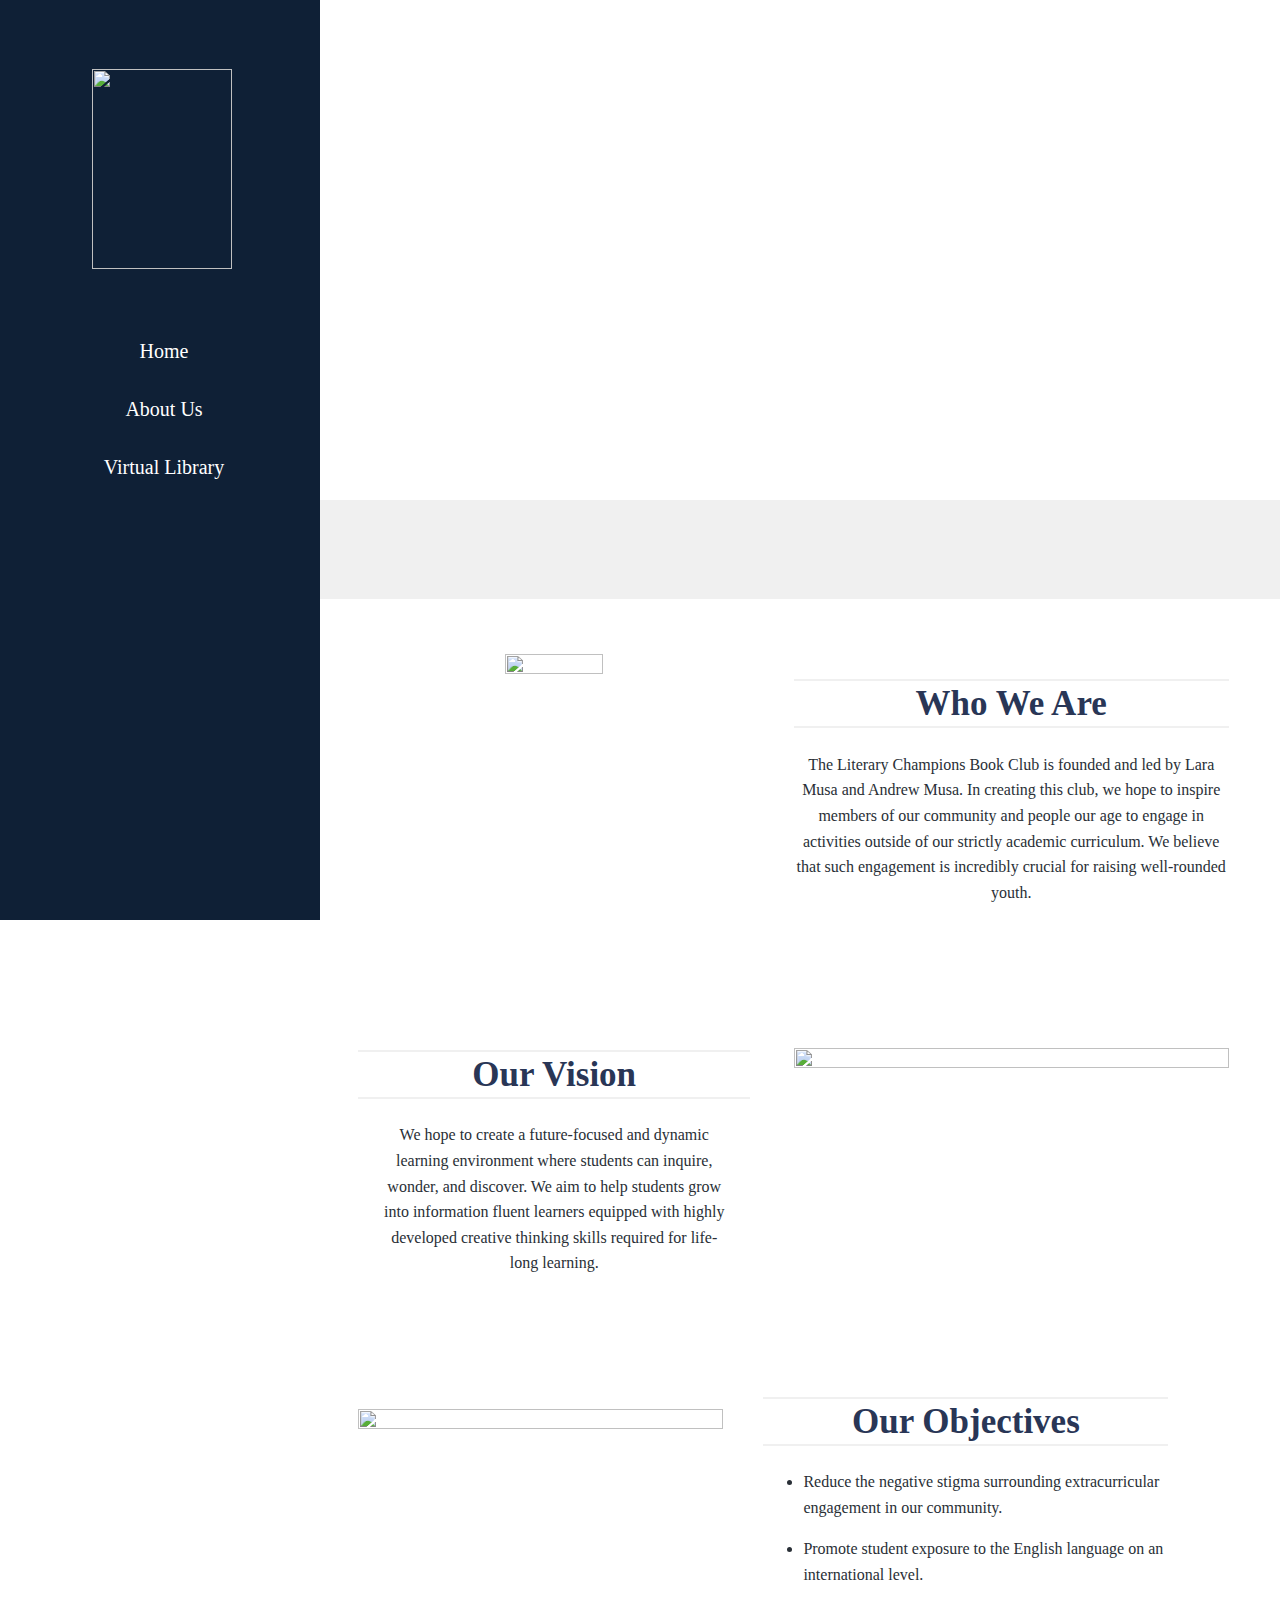
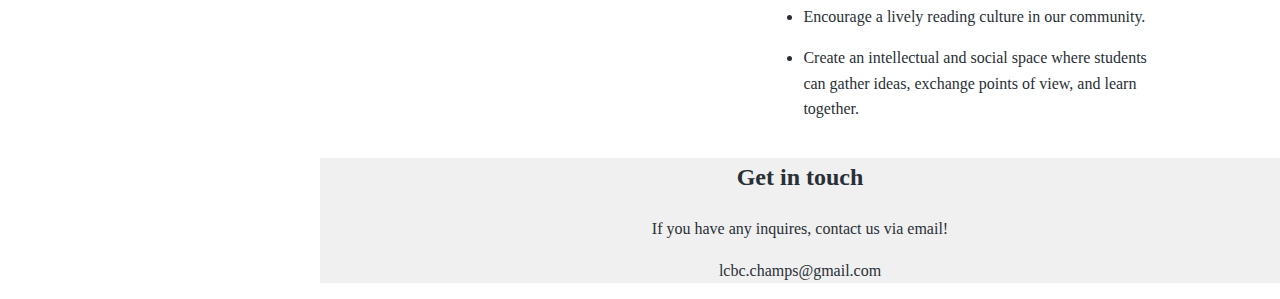
==== about.html @ d2af62f5 "Update about.html" ====
<html>
<font face = "Georgia, serif">
<header>
<head>
	<meta name="viewport" content="width=device-width,initial-scale=1,maximum-scale=1,user-scalable=no">
	<meta http-equiv="X-UA-Compatible" content="IE=edge,chrome=1">
	<meta name="HandheldFriendly" content="true">
</head>

    <link rel="stylesheet" type="text/css" href="css-about.css" />
    <script type="text/javascript" src="Javascript.js"></script>
    
    <div class="sidenav">

        <center><div class="LogoPicture" style="height:100px;width:110px;margin-top:49px;margin-right:8%;margin-left:0;">
            <img src="laramusa.github.io/Images/logo3.png" style="height:200px;width:140px;"/>
        </div></center>

        <a href="index.html" style="margin-top:160px;">Home</a>
        <a href="about.html">About Us</a>
        <a href="library.html">Virtual Library</a>
    </div>

    <div class="paralax">
    <div class="header-banner" style="width:75%;position:relative;max-width: 100%;">
    </div></div>

    <div class="clear"></div>
	
<style>
@media screen and (max-width: 400px) {
.sidenav{
  width: 0%;
}
.header-banner{
/*margin-left:0;
float:left;
width:100%;
position: relative;*/
/*position:relative;
left:auto;
float:left;
margin-left:0;
margin-right:0;
margin-top:0;
width:100%;
height:40%;*/

/*position:relative;
    top:0;
    margin-left: 0;
    margin-top: 0;
    width: 100%;
    border: none;
height:100%;*/
position:relative;
z-index:20000;
all: initial;
width:100%;
height:40%;
top:0;
left:0;
right:0;
margin-left:0;
margin-right:0;
}
.paralax{
left:auto;
width:100%;
height:40%;
top:0;
margin-left:0;
margin-right:0;
float:left;
}
#boxes3{
all: initial;
left:auto;
position:relative;
margin-left:0;
margin-right:0;
height:40%;
width:100%;
}
#girl { 
/*width: 90%;
margin-left: -27.5%;
float: left;*/
	

/*left:auto;
margin-top:10%;
margin-left:0;
margin-right:0;
width:100%;
height:35%;
float:left;*/
position:relative;
margin-left:0;
margin-right:0;
width:100%;
height:100%;
}
.girlpic{
margin-left:0;
margin-right:0;
width:100%;
}
#who { 
/*width: 85%;
margin-left: -23%;
float: left;
text-align: center;*/
left:auto;
text-align:center;
}
#boxes3{
left:auto;
margin-left:0;
margin-right:0;
float:left;
}
#kindle { 
width: 90%;
margin-left: -27.5%;
float: left;
}
#vision { 
width: 90%;
margin-left: -25%;
float: left;
text-align: center;
}
#boxes5{
margin-left:0;
margin-right:0;
}
#horison { 
/*width: 90%;
margin-left: -27.5%;
float: left;*/
left:auto;
margin-left:0;
margin-right:0;
width:100%;
height:40%;
}
#objectives { 
/*width: 85%;
margin-left: -23%;
float: left;
text-align: center;*/
width: 100%;
margin-left: 0;
margin-right:0;
float: left;
text-align: center;
}
#contact{
    float: left;
    width: 100%;
    text-align:center;
    margin-left:0%;
    font-size: 10px;
}
</style>

</header>

<body class="main">
	
	<div style="min-height: 100%;min-width: 100%;background-size: cover;margin-top: 0px;">
	<div style="background:#fff;">
	<div style="background-color:rgb(240,240,240);height:11%;width:100%;margin-top:140px;"></div>


   <main id="boxes3" style="margin-left:28%;margin-right:4%;text-align:center;">
    <div id="girl"><center><img src="laramusa.github.io/Images/WhoWeAre.jpg" class="girlpic" style="height:50%;max-width:100%;"/></center></div>
    <div id="who" style="margin-bottom: 50px;">

    	<center><h1 style="font-size:35px;padding: 5px 15px;border-top: 2px solid rgb(240,240,240);border-bottom: 2px solid rgb(240,240,240);line-height: 1em;text-decoration: none;color:rgb(41,54,86);">Who We Are</h1>

        <p style="width:100%;">The Literary Champions Book Club is founded and led by Lara Musa and Andrew Musa. In creating this club, we hope to inspire members of our community and people our age to engage in activities outside of our strictly academic curriculum. We believe that such engagement is incredibly crucial for raising well-rounded youth.
</p></center>
	</div></main>

	

	
	<main id="boxes4" style="margin-left:28%;margin-right:4%;text-align:center;">
    <div id="kindle"><center><img src="laramusa.github.io/Images/vision.jpg" style="height:50%;width:100%;"/></center></div>
    <div id="vision" style="margin-bottom: 50px;">

    	<center><h1 style="font-size:35px;padding: 5px 15px;border-top: 2px solid rgb(240,240,240);border-bottom: 2px solid rgb(240,240,240);line-height: 1em;text-decoration: none;color:rgb(41,54,86);">Our Vision</h1>

        <p style="width:90%;">We hope to create a future-focused and dynamic learning environment where students can inquire, wonder, and discover. We aim to help students grow into information fluent learners equipped with highly developed creative thinking skills required for life-long learning.
</p></center>
    </div></main>

	


<main id="boxes5" style="margin-left:28%;margin-right:4%;text-align:center;">
    <div id="horison"><center><img src="laramusa.github.io/Images/objectives.jpg" style="height: 50%;width:100%;"/></center></div>
    <div id="objectives">

    	<center><h1 style="font-size:35px;padding: 5px 15px;border-top: 2px solid rgb(240,240,240);border-bottom: 2px solid rgb(240,240,240);line-height: 1em;text-decoration: none;color:rgb(41,54,86);margin-top:-2%;">Our Objectives</h1></center>

        <ul style="width:90%; text-align: left;">
<li><p>Reduce the negative stigma surrounding extracurricular engagement in our community.</p></li>
  <li><p>Promote student exposure to the English language on an international level.</p></li>
  <li><p>Encourage a lively reading culture in our community.</p></li>
  <li><p>Create an intellectual and social space where students can gather ideas, exchange points of view, and learn together.</p></li>

        </ul>
    </div></main>

	

<!--<div id="contact" style="margin-right:0; margin-top: 100px; text-align:center; background-color: rgb(240,240,240);"><b><h2>Get in touch</h2></b>
    <p>If you have any inquires, contact us via email!</p>
    <p>ndbookworms@gmail.com</p>
</div>-->
	

<div id="contact" style="text-align:center; background-color: rgb(240,240,240);"><b><h2>Get in touch</h2></b>
    <p>If you have any inquires, contact us via email!</p>
    <p>lcbc.champs@gmail.com</p>
</div>

</div>


</body>
</font>
</html>
---- css-about.css ----
::-moz-selection { background: rgb(240,240,240); }
::selection { background: rgb(240,240,240); }

body { margin:0px; padding:0px;}
html, body{
  overflow-x: hidden;
  max-width:100%;
}
/* main */
header {
    height: 360px;
    z-index: 10;
}
.paralax{
position: fixed;
  bottom: 0;
  right: 0;
  height: auto;
  width: auto;
  min-height: 100%;
  min-width: 100%;
  z-index: -5000;
}
.thevid{
  position:relative;
    top:0;
    margin-right:0%;
    margin-left: 25%;
    margin-top: 0%;
    border: none;
}
.sidenav {
  height: 100%;
  width: 25%;
  position: fixed;
  z-index: 1;
  top: 0;
  left: 0;
  background-color: #0f2036;
  overflow-x: hidden;
  padding-top: 20px;
  text-align:center;
}

.sidenav a {
  padding: 6px 8px 20px 16px;
  text-decoration: none;
  font-size: 20px;
  color: #fff;
  display: block;
}

.sidenav a:hover {
  color: rgb(109,118,139);
}

.main {
  /*margin-left: 35%;
  margin-right: 10%;
  padding: 0px 10px;
  text-align:center;*/
}

@media screen and (max-height: 450px) {
  .sidenav {padding-top: 15px;}
  .sidenav a {font-size: 18px;}
}


#boxes3 {
  content: "";
  clear: both;
  display: table;
}


#who {
  height: 8%;
  margin-left:10px;
  width:50%;
  float: right;
  margin-top: 57px;
}

#girl {
  height: 10%;
  width: 45%;
  float: left;
  margin-top:55px;
  float:left;
}


#boxes4 {
  content: "";
  clear: both;
  display: table;
}


#kindle {
  height: 8%;
  margin-top: 77px;
  margin-left:10px;
  width:50%;
  float: right;
}

#vision {
  height: 10%;
  margin-top:55px;
  width: 45%;
  float: left;
}


#boxes5 {
  content: "";
  clear: both;
  display: table;
}


#objectives {
  height: 8%;
  margin-left:10px;
  width:50%;
  float: right;
  margin-top: 63px;
  text-align: left;
}

#horison {
  height: 10%;
  width: 45%;
  float: left;
  margin-top:67px;
}
#contact {
 text-align:center;
 margin-left:25%;
}
.header-banner {
    position: relative;
    top:0;
    right:0;
    margin-right:0;
    border:0;
    margin-left:25%;
    background-image: url('laramusa.github.io/Images/about.jpg');
    background-position: center;
    background-repeat: no-repeat;
    background-size: cover;
    height: 500px;
    width: 75%;
}

header h1 {
    background-color: rgba(18,72,120, 0.8);
    color: #fff;
    padding: 0 1rem;
    position: absolute;
    top: 2rem; 
    left: 2rem;
}

.fixed-header {
    position: fixed;
    top: 0;
    left: 0;
    width: 100%;
}

nav {
    width: 100%;
    height: 60px;
    background: rgb(41,54,86);
    postion: fixed;
    z-index: 10;
}

nav div {
    color: white;
    font-size: 2rem;
    line-height: 60px;
    position: absolute;
    top: 0;
    left: 2%;
    visibility: hidden;
}
.visible-title {
    visibility: visible;
}

nav ul { 
    list-style-type: none;
    margin: 0 2% auto 0;
    padding-left: 0;
    text-align: right;
    max-width: 100%;
}
nav ul li { 
    display: inline-block; 
    line-height: 60px;
    margin-left: 10px;
}
nav ul li a {
    text-decoration: none; 
    color: #fff;
}

/* demo content */
body { 
    color: #292f36;
    font-family: helvetica;
    line-height: 1.6;
}
.content{ 
    margin: 0 auto;
    padding: 4rem 0;
    width: 960px;
    max-width: 100%;
}

@media only screen and (max-width: 960px) {
    .content{ 
        padding: 2rem 0;
    }
    article {
        float: none;
        margin: 0 auto;
        width: 96%;
    }
    article:last-of-type {  
        margin-bottom: 3rem;
    }
    aside {  
        float: none;
        text-align: center;
        width: 100%;
    }
}
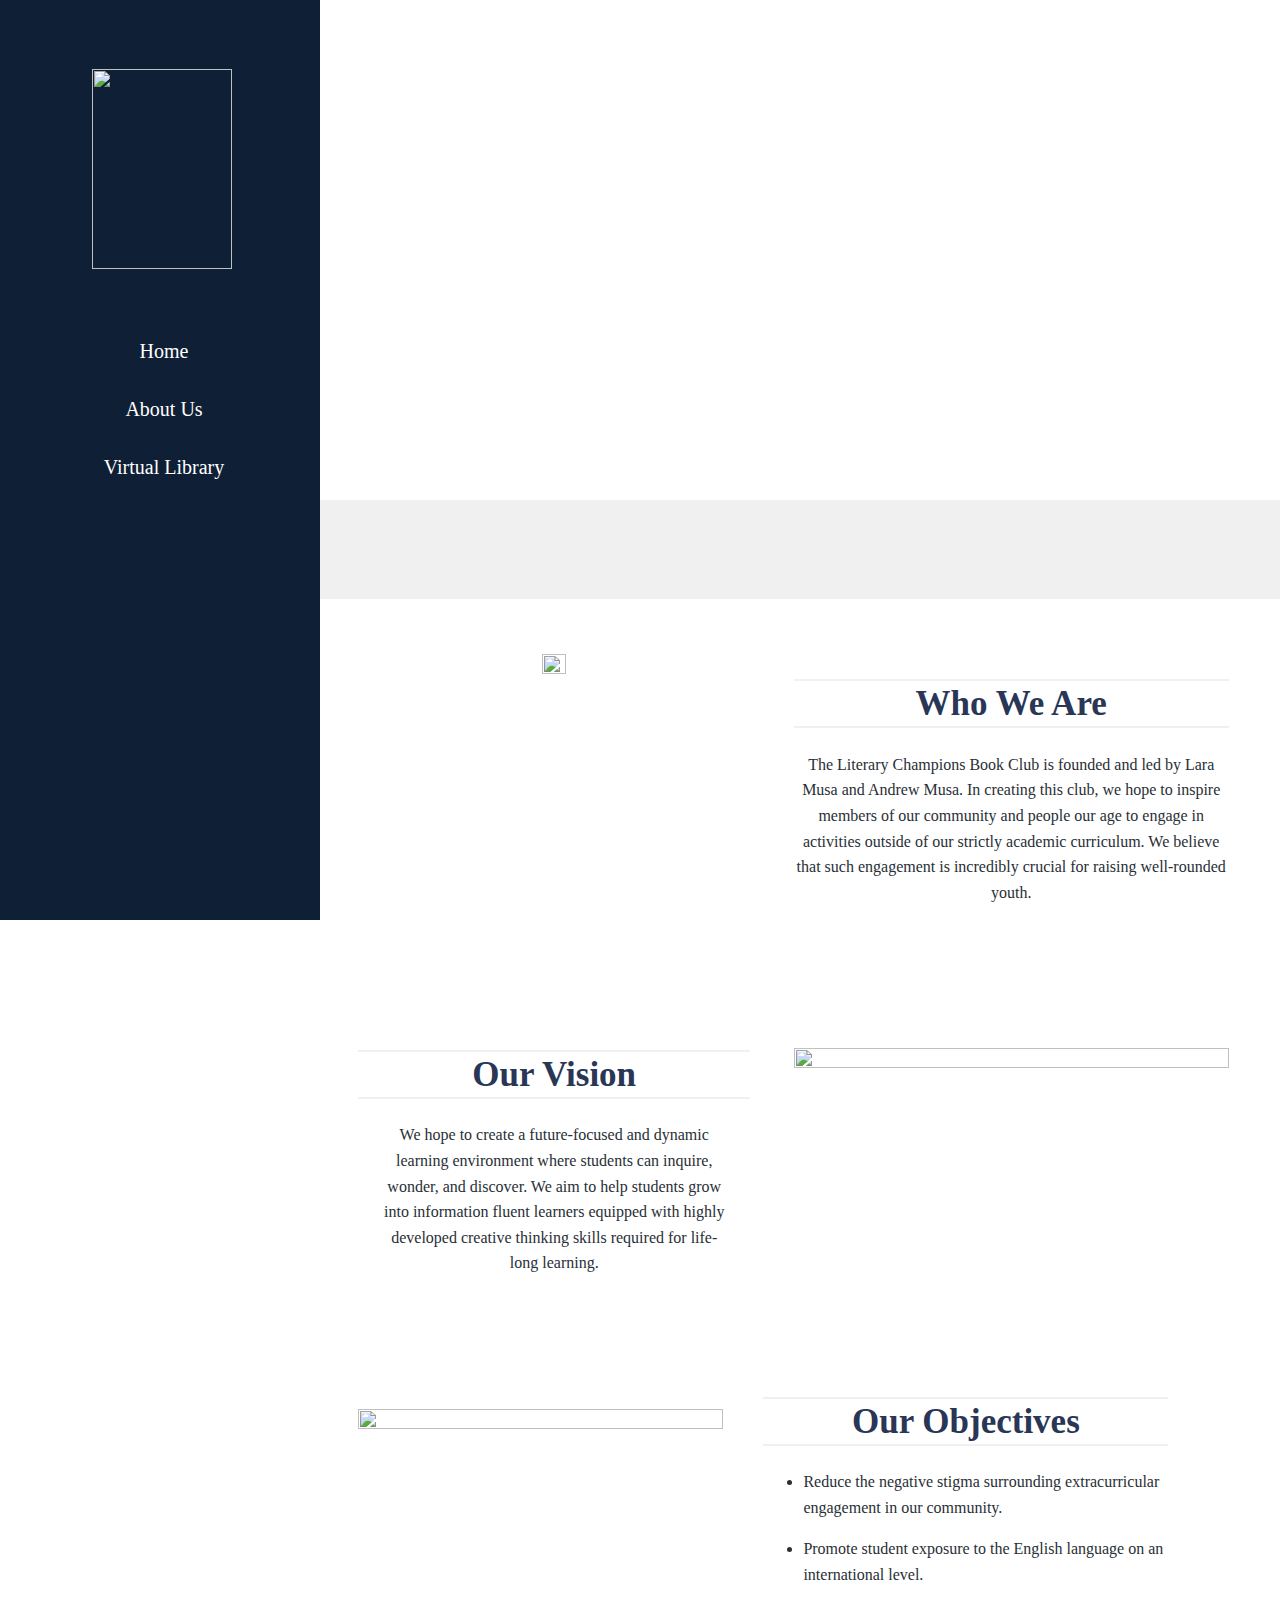
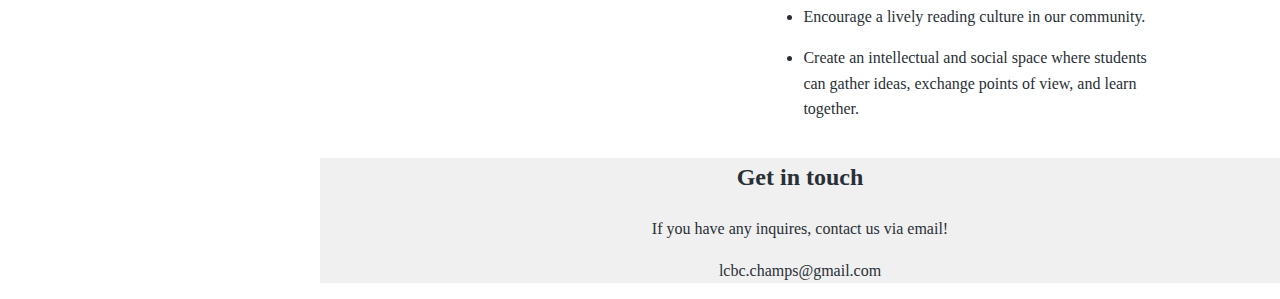
==== commit 510bb5c9: "Update about.html" ====
--- a/about.html
+++ b/about.html
@@ -73,33 +73,31 @@
 margin-right:0;
 float:left;
 }
-#boxes3{
-all: initial;
+/*#boxes3{
 left:auto;
 position:relative;
 margin-left:0;
 margin-right:0;
 height:40%;
 width:100%;
-}
+}*/
 #girl { 
 /*width: 90%;
 margin-left: -27.5%;
-float: left;*/
-	
-
-/*left:auto;
+float: left;*/	
+
+left:auto;
 margin-top:10%;
 margin-left:0;
 margin-right:0;
 width:100%;
 height:35%;
-float:left;*/
-position:relative;
-margin-left:0;
-margin-right:0;
-width:100%;
-height:100%;
+float:left;
+/*position:relative;
+margin-left:0;
+margin-right:0;
+width:100%;
+height:100%;*/
 }
 .girlpic{
 margin-left:0;
@@ -168,14 +166,13 @@
 </header>
 
 <body class="main">
-	
 	<div style="min-height: 100%;min-width: 100%;background-size: cover;margin-top: 0px;">
 	<div style="background:#fff;">
 	<div style="background-color:rgb(240,240,240);height:11%;width:100%;margin-top:140px;"></div>
 
 
    <main id="boxes3" style="margin-left:28%;margin-right:4%;text-align:center;">
-    <div id="girl"><center><img src="laramusa.github.io/Images/WhoWeAre.jpg" class="girlpic" style="height:50%;max-width:100%;"/></center></div>
+    <div id="girl"><center><img src="laramusa.github.io/Images/bosses.jpeg" class="girlpic" style="height:25%;max-width:100%;"/></center></div>
     <div id="who" style="margin-bottom: 50px;">
 
     	<center><h1 style="font-size:35px;padding: 5px 15px;border-top: 2px solid rgb(240,240,240);border-bottom: 2px solid rgb(240,240,240);line-height: 1em;text-decoration: none;color:rgb(41,54,86);">Who We Are</h1>
@@ -184,7 +181,6 @@
 </p></center>
 	</div></main>
 
-	
 
 	
 	<main id="boxes4" style="margin-left:28%;margin-right:4%;text-align:center;">
@@ -197,7 +193,7 @@
 </p></center>
     </div></main>
 
-	
+
 
 
 <main id="boxes5" style="margin-left:28%;margin-right:4%;text-align:center;">
@@ -215,7 +211,7 @@
         </ul>
     </div></main>
 
-	
+
 
 <!--<div id="contact" style="margin-right:0; margin-top: 100px; text-align:center; background-color: rgb(240,240,240);"><b><h2>Get in touch</h2></b>
     <p>If you have any inquires, contact us via email!</p>
@@ -229,7 +225,11 @@
 </div>
 
 </div>
-
+<script>
+if (screen.width <= 400) {
+     document.location = "html-about.html";
+}
+</script>
 
 </body>
 </font>
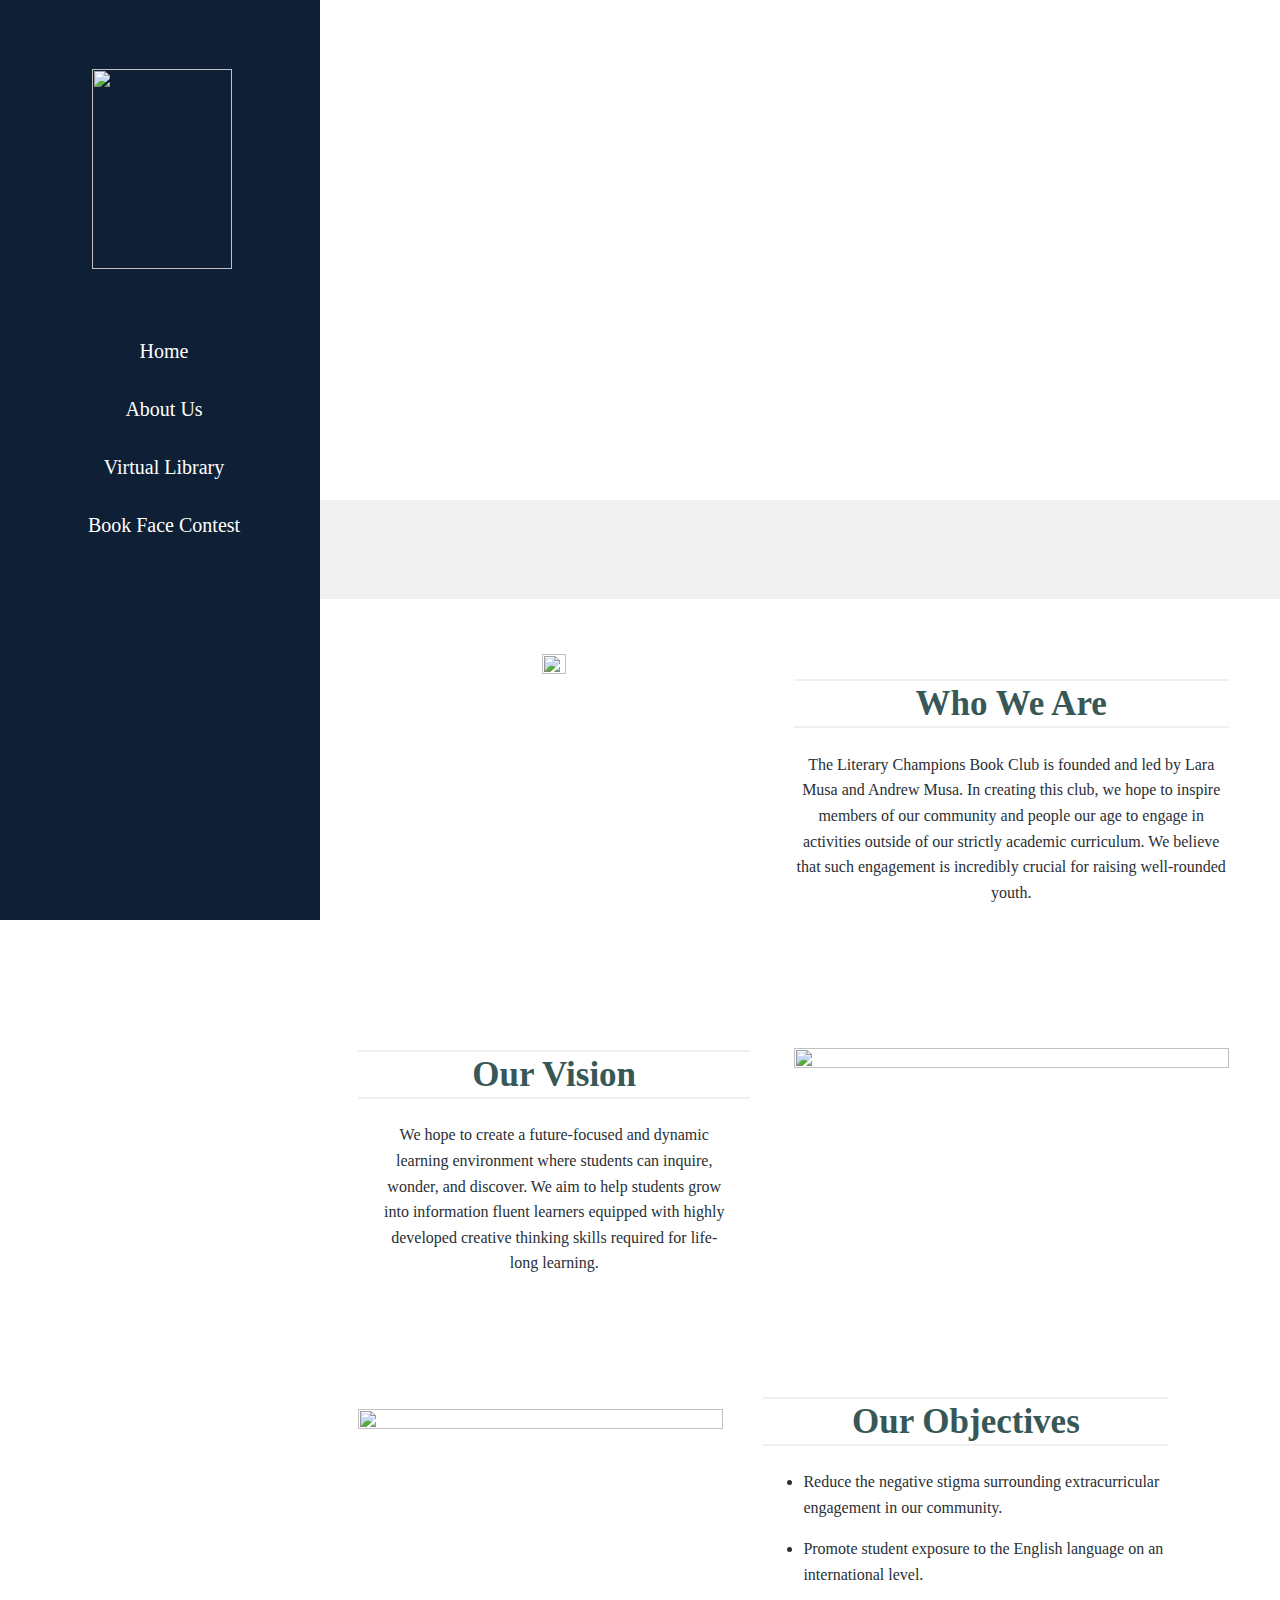
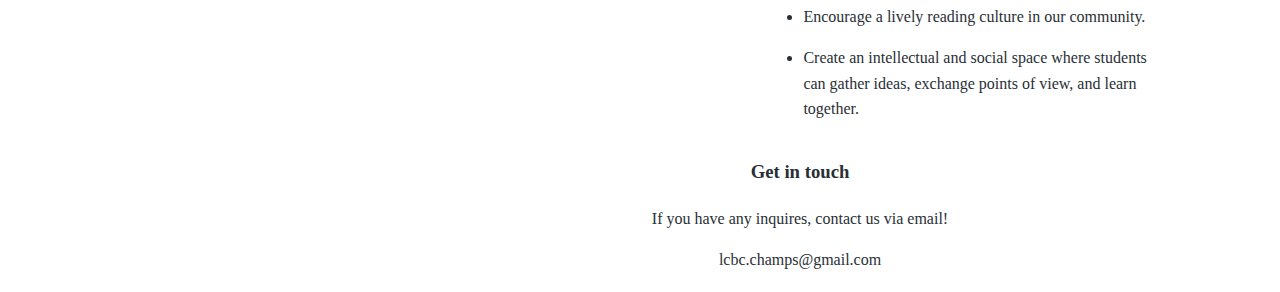
==== commit 265708a7: "Update about.html" ====
--- a/about.html
+++ b/about.html
@@ -10,15 +10,16 @@
     <link rel="stylesheet" type="text/css" href="css-about.css" />
     <script type="text/javascript" src="Javascript.js"></script>
     
-    <div class="sidenav">
+    <div class="sidenav" sytle="overflow:hidden;">
 
         <center><div class="LogoPicture" style="height:100px;width:110px;margin-top:49px;margin-right:8%;margin-left:0;">
-            <img src="laramusa.github.io/Images/logo3.png" style="height:200px;width:140px;"/>
+            <img src="lcbc-champs.github.io/Images/logogrey.png" style="height:200px;width:140px;"/>
         </div></center>
 
         <a href="index.html" style="margin-top:160px;">Home</a>
         <a href="about.html">About Us</a>
         <a href="library.html">Virtual Library</a>
+	<a href="face.html">Book Face Contest</a>
     </div>
 
     <div class="paralax">
@@ -162,34 +163,32 @@
     font-size: 10px;
 }
 </style>
-
 </header>
 
 <body class="main">
-	<div style="min-height: 100%;min-width: 100%;background-size: cover;margin-top: 0px;">
-	<div style="background:#fff;">
-	<div style="background-color:rgb(240,240,240);height:11%;width:100%;margin-top:140px;"></div>
-
+<div style="min-height: 100%;min-width: 100%;background-size: cover;margin-top: 0px;">
+<div style="background:#fff;">
+<div style="background-color:rgb(240,240,240);height:11%;width:100%;margin-top:140px;"></div>
 
    <main id="boxes3" style="margin-left:28%;margin-right:4%;text-align:center;">
-    <div id="girl"><center><img src="laramusa.github.io/Images/bosses.jpeg" class="girlpic" style="height:25%;max-width:100%;"/></center></div>
+    <div id="girl"><center><img src="lcbc-champs.github.io/Images/bosses.jpg" class="girlpic" style="height:25%;max-width:100%;"/></center></div>
     <div id="who" style="margin-bottom: 50px;">
 
-    	<center><h1 style="font-size:35px;padding: 5px 15px;border-top: 2px solid rgb(240,240,240);border-bottom: 2px solid rgb(240,240,240);line-height: 1em;text-decoration: none;color:rgb(41,54,86);">Who We Are</h1>
-
-        <p style="width:100%;">The Literary Champions Book Club is founded and led by Lara Musa and Andrew Musa. In creating this club, we hope to inspire members of our community and people our age to engage in activities outside of our strictly academic curriculum. We believe that such engagement is incredibly crucial for raising well-rounded youth.
+    	<center><h1 style="font-size:35px;padding: 5px 15px;border-top: 2px solid rgb(240,240,240);border-bottom: 2px solid rgb(240,240,240);line-height: 1em;text-decoration: none;color:rgb(55,88,87);">Who We Are</h1>
+
+        <p style="width:100%;rgb(59,56,56);">The Literary Champions Book Club is founded and led by Lara Musa and Andrew Musa. In creating this club, we hope to inspire members of our community and people our age to engage in activities outside of our strictly academic curriculum. We believe that such engagement is incredibly crucial for raising well-rounded youth.
 </p></center>
 	</div></main>
 
 
 	
 	<main id="boxes4" style="margin-left:28%;margin-right:4%;text-align:center;">
-    <div id="kindle"><center><img src="laramusa.github.io/Images/vision.jpg" style="height:50%;width:100%;"/></center></div>
+    <div id="kindle"><center><img src="lcbc-champs.github.io/Images/ele.jpg" style="height:50%;width:100%;"/></center></div>
     <div id="vision" style="margin-bottom: 50px;">
 
-    	<center><h1 style="font-size:35px;padding: 5px 15px;border-top: 2px solid rgb(240,240,240);border-bottom: 2px solid rgb(240,240,240);line-height: 1em;text-decoration: none;color:rgb(41,54,86);">Our Vision</h1>
-
-        <p style="width:90%;">We hope to create a future-focused and dynamic learning environment where students can inquire, wonder, and discover. We aim to help students grow into information fluent learners equipped with highly developed creative thinking skills required for life-long learning.
+    	<center><h1 style="font-size:35px;padding: 5px 15px;border-top: 2px solid rgb(240,240,240);border-bottom: 2px solid rgb(240,240,240);line-height: 1em;text-decoration: none;color:rgb(55,88,87);">Our Vision</h1>
+
+        <p style="width:90%; rgb(59,56,56);">We hope to create a future-focused and dynamic learning environment where students can inquire, wonder, and discover. We aim to help students grow into information fluent learners equipped with highly developed creative thinking skills required for life-long learning.
 </p></center>
     </div></main>
 
@@ -197,16 +196,16 @@
 
 
 <main id="boxes5" style="margin-left:28%;margin-right:4%;text-align:center;">
-    <div id="horison"><center><img src="laramusa.github.io/Images/objectives.jpg" style="height: 50%;width:100%;"/></center></div>
+    <div id="horison"><center><img src="lcbc-champs.github.io/Images/read.jpg" style="height: 50%;width:100%;"/></center></div>
     <div id="objectives">
 
-    	<center><h1 style="font-size:35px;padding: 5px 15px;border-top: 2px solid rgb(240,240,240);border-bottom: 2px solid rgb(240,240,240);line-height: 1em;text-decoration: none;color:rgb(41,54,86);margin-top:-2%;">Our Objectives</h1></center>
+    	<center><h1 style="font-size:35px;padding: 5px 15px;border-top: 2px solid rgb(240,240,240);border-bottom: 2px solid rgb(240,240,240);line-height: 1em;text-decoration: none;color:rgb(55,88,87);margin-top:-2%;">Our Objectives</h1></center>
 
         <ul style="width:90%; text-align: left;">
-<li><p>Reduce the negative stigma surrounding extracurricular engagement in our community.</p></li>
-  <li><p>Promote student exposure to the English language on an international level.</p></li>
-  <li><p>Encourage a lively reading culture in our community.</p></li>
-  <li><p>Create an intellectual and social space where students can gather ideas, exchange points of view, and learn together.</p></li>
+<li><p style="rgb(59,56,56);">Reduce the negative stigma surrounding extracurricular engagement in our community.</p></li>
+  <li><p style="rgb(59,56,56);">Promote student exposure to the English language on an international level.</p></li>
+  <li><p style="rgb(59,56,56);">Encourage a lively reading culture in our community.</p></li>
+  <li><p style="rgb(59,56,56);">Create an intellectual and social space where students can gather ideas, exchange points of view, and learn together.</p></li>
 
         </ul>
     </div></main>
@@ -219,9 +218,9 @@
 </div>-->
 	
 
-<div id="contact" style="text-align:center; background-color: rgb(240,240,240);"><b><h2>Get in touch</h2></b>
+<div id="contact" style="text-align:center; background-color: rgb(255,255,255);"><b><h3 style="margin-top:2%;">Get in touch</h3></b>
     <p>If you have any inquires, contact us via email!</p>
-    <p>lcbc.champs@gmail.com</p>
+    <p style="margin-bottom:2%;">lcbc.champs@gmail.com</p>
 </div>
 
 </div>
--- a/css-about.css
+++ b/css-about.css
@@ -54,18 +54,6 @@
   color: rgb(109,118,139);
 }
 
-.main {
-  /*margin-left: 35%;
-  margin-right: 10%;
-  padding: 0px 10px;
-  text-align:center;*/
-}
-
-@media screen and (max-height: 450px) {
-  .sidenav {padding-top: 15px;}
-  .sidenav a {font-size: 18px;}
-}
-
 
 #boxes3 {
   content: "";
@@ -147,11 +135,11 @@
     margin-right:0;
     border:0;
     margin-left:25%;
-    background-image: url('laramusa.github.io/Images/about.jpg');
+    background-image: url('lcbc-champs.github.io/Images/about.jpg');
     background-position: center;
     background-repeat: no-repeat;
     background-size: cover;
-    height: 500px;
+    height:500px;
     width: 75%;
 }
 
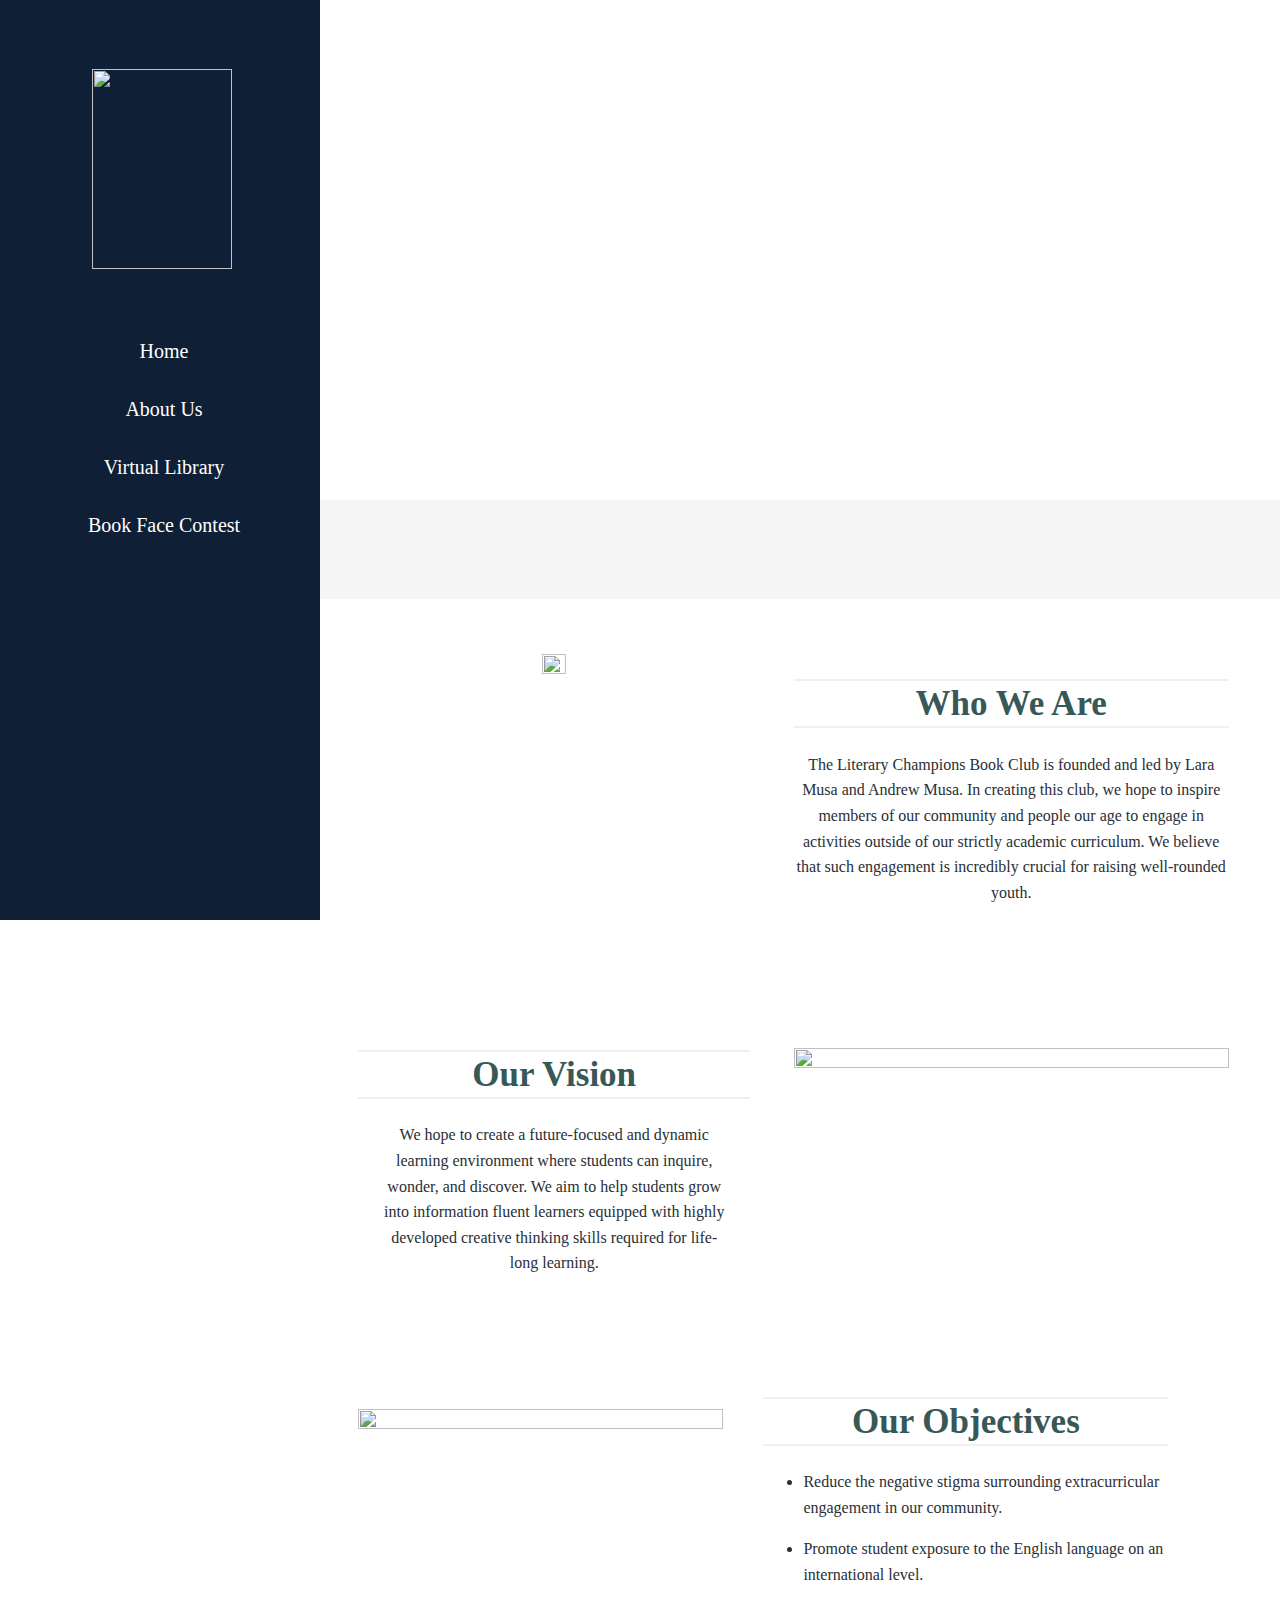
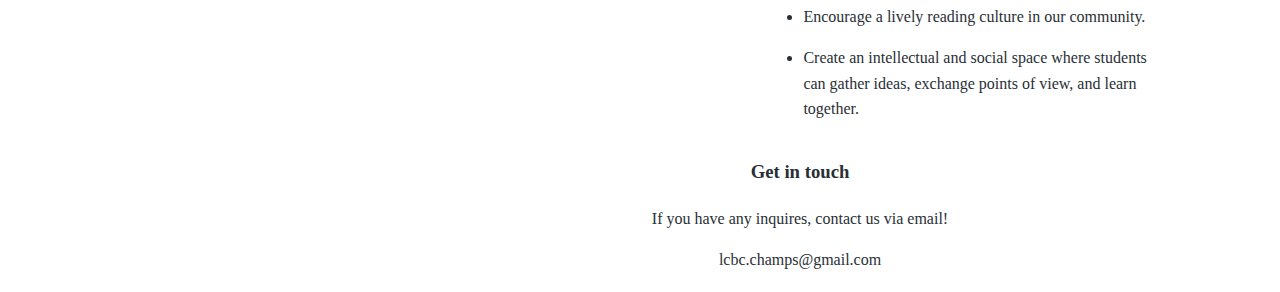
==== commit 9f1ad981: "Update about.html" ====
--- a/about.html
+++ b/about.html
@@ -168,10 +168,10 @@
 <body class="main">
 <div style="min-height: 100%;min-width: 100%;background-size: cover;margin-top: 0px;">
 <div style="background:#fff;">
-<div style="background-color:rgb(240,240,240);height:11%;width:100%;margin-top:140px;"></div>
+<div style="background-color:rgb(245,245,245);height:11%;width:100%;margin-top:140px;"></div>
 
    <main id="boxes3" style="margin-left:28%;margin-right:4%;text-align:center;">
-    <div id="girl"><center><img src="lcbc-champs.github.io/Images/bosses.jpg" class="girlpic" style="height:25%;max-width:100%;"/></center></div>
+    <div id="girl"><center><img src="lcbc-champs.github.io/Images/bosses.jpeg" class="girlpic" style="height:25%;max-width:100%;"/></center></div>
     <div id="who" style="margin-bottom: 50px;">
 
     	<center><h1 style="font-size:35px;padding: 5px 15px;border-top: 2px solid rgb(240,240,240);border-bottom: 2px solid rgb(240,240,240);line-height: 1em;text-decoration: none;color:rgb(55,88,87);">Who We Are</h1>
@@ -183,7 +183,7 @@
 
 	
 	<main id="boxes4" style="margin-left:28%;margin-right:4%;text-align:center;">
-    <div id="kindle"><center><img src="lcbc-champs.github.io/Images/ele.jpg" style="height:50%;width:100%;"/></center></div>
+    <div id="kindle"><center><img src="lcbc-champs.github.io/Images/vision.jpg" style="height:50%;width:100%;"/></center></div>
     <div id="vision" style="margin-bottom: 50px;">
 
     	<center><h1 style="font-size:35px;padding: 5px 15px;border-top: 2px solid rgb(240,240,240);border-bottom: 2px solid rgb(240,240,240);line-height: 1em;text-decoration: none;color:rgb(55,88,87);">Our Vision</h1>
@@ -196,7 +196,7 @@
 
 
 <main id="boxes5" style="margin-left:28%;margin-right:4%;text-align:center;">
-    <div id="horison"><center><img src="lcbc-champs.github.io/Images/read.jpg" style="height: 50%;width:100%;"/></center></div>
+    <div id="horison"><center><img src="lcbc-champs.github.io/Images/objectives.jpg" style="height: 50%;width:100%;"/></center></div>
     <div id="objectives">
 
     	<center><h1 style="font-size:35px;padding: 5px 15px;border-top: 2px solid rgb(240,240,240);border-bottom: 2px solid rgb(240,240,240);line-height: 1em;text-decoration: none;color:rgb(55,88,87);margin-top:-2%;">Our Objectives</h1></center>
